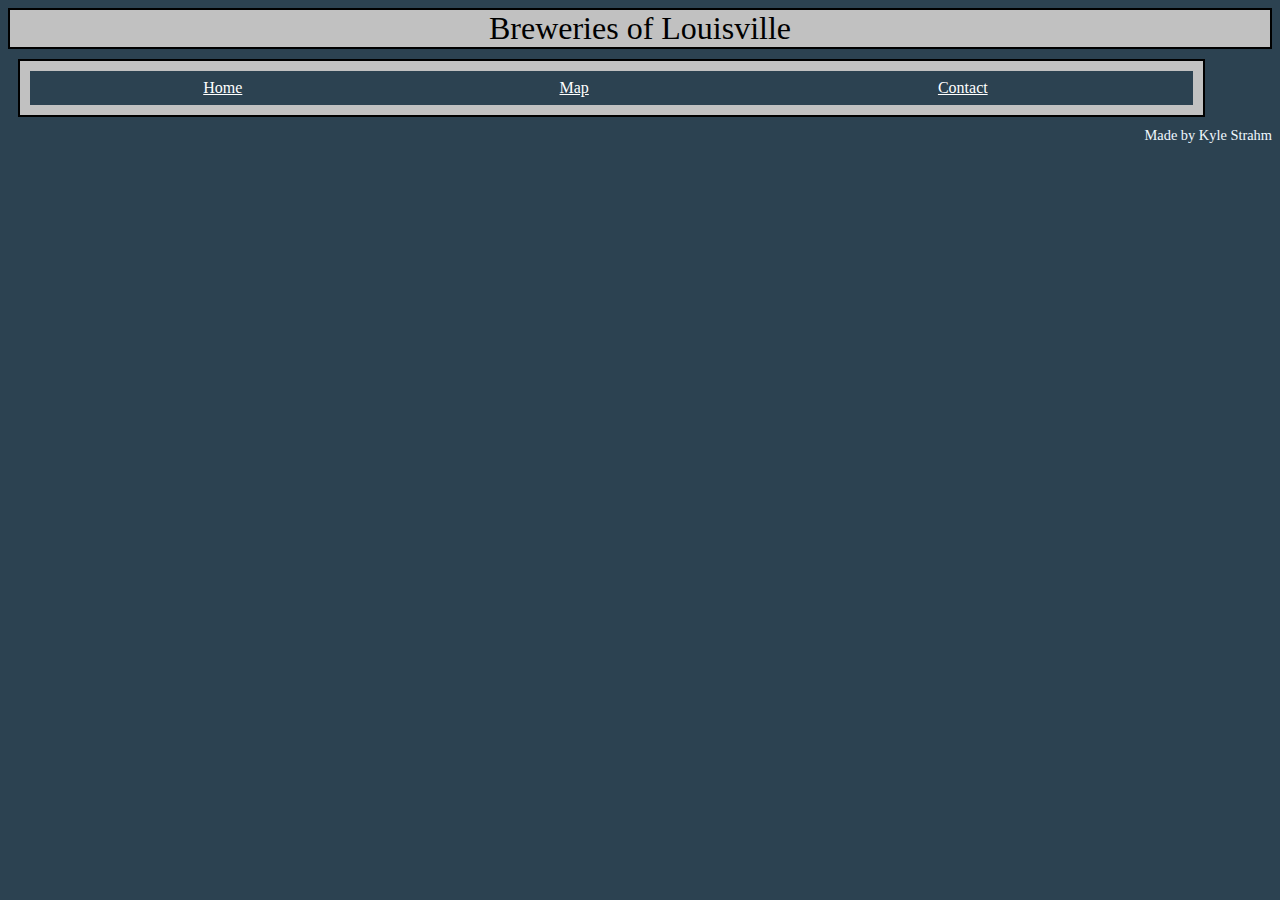
==== contact.html @ 973e9320 "Initial Commit" ====
<doc type = html>
<title>Contact the Brewers</title>
<body class="body">
 <head>
     <link rel = "stylesheet" type = "text/css" href = "stylesheet.css" />
     <link rel = "normalize" type = "text/css" href = "normalize.css"/>
  </head>
    <header>Breweries of Louisville</header>
            <div id="nav">
                <ul>
                    <li class="home"><a href="index.html">Home</a></li>
                    <li class="map"><a href="map.html">Map</a></li>
                    <li class="contact"><a href="contact.html">Contact</a></li>
                </ul>
        <div id="contact">
                        
            
        </div>
 <footer>
    Made by Kyle Strahm
    </footer>
</body>
</doc>
---- stylesheet.css ----
/* Navigation bar CSS*/
header {
    font-size: 200%;
    background-color: #C1C1C1;
    text-align: center;   
    border: solid 2px;
}

body {
    background-color: #2C4251;
}

#nav ul {
    list-style-type: none;
    margin: 10;
    padding: 10px;
    overflow: hidden;
    background-color: #c1c1c1;
    width: 92%;
    display: table;
    border: solid 2px;
}

/* Navigation list items CSS */
#nav li  {
    padding: 8px;
    background-color: #2c4251;
    display: table-cell;
    width: auto;
    text-align: center;  
}

/* Change color of navigation bar links */
#nav li a {
    color: #ffffff;
    
}

/* Change color of navigation bar with hover */
#nav li a:hover {
    background-color: #D16666;
}


/* set up two columns for UL */
#brewery ul{
 list-style-type: none;
    columns: 2;
    -webkit-columns: 2;
    -moz-columns: 2;
}

/*edit titles for each brewery*/
#brewery li{
  line-height:1.5em;
  border: 2px #D16666;
  float:left;
  display:inline-block;
  width:100%;
  font-size: 150%;
  color: #ffffff;
}

/*edit text for each brewery*/
p {
    color: aliceblue;
}

/*edit image sizes */
.container img{
    width: 100%;
    height: auto;
}

.brewery {
    background-color: #526470;
    padding: 5px;
}

footer {
    color:aliceblue;
    float: right;
    font-size: 90%
    
}

/*Media Queries*/
@media(min-width: 320px) and (max-width:568px) {
  #menu ul {
    display:none;
  }
}

@media(min-width: 568px){
  #menu select, #menu button {
    display:none;
  }
}
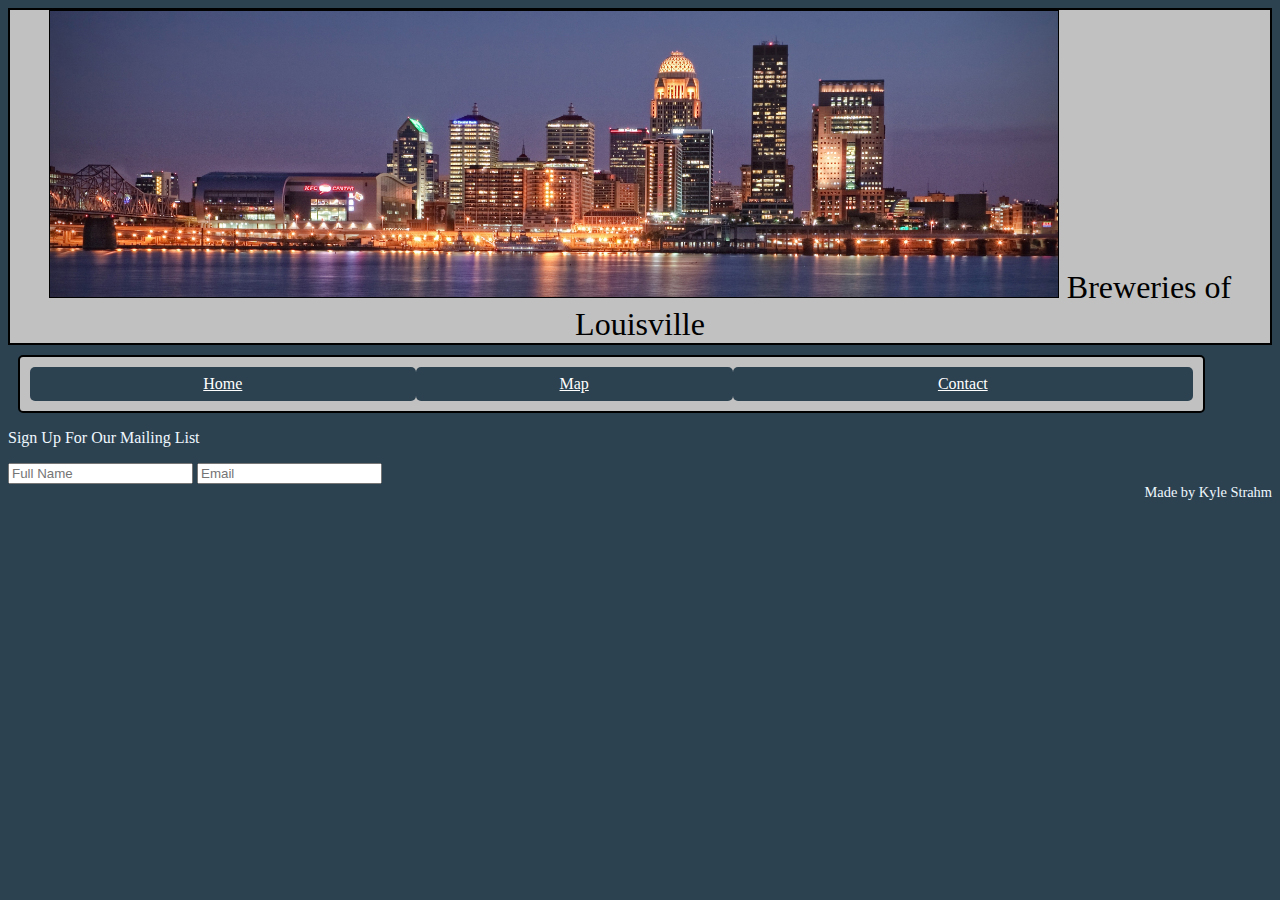
==== commit 8205e1e4: "Number of Columns is now responsive" ====
--- a/contact.html
+++ b/contact.html
@@ -5,16 +5,20 @@
      <link rel = "stylesheet" type = "text/css" href = "stylesheet.css" />
      <link rel = "normalize" type = "text/css" href = "normalize.css"/>
   </head>
-    <header>Breweries of Louisville</header>
+    <header><img src="skyline.jpg" alt="Skyline"> Breweries of Louisville</header>
             <div id="nav">
                 <ul>
                     <li class="home"><a href="index.html">Home</a></li>
                     <li class="map"><a href="map.html">Map</a></li>
                     <li class="contact"><a href="contact.html">Contact</a></li>
                 </ul>
-        <div id="contact">
-                        
-            
+        <div class='login'>
+            <p>Sign Up For Our Mailing List</p>
+            <div class='login info'>
+                <input id='Full Name' placeholder="Full Name" type="text">
+                <input id='Email' placeholder="Email" type="text">
+
+            </div>
         </div>
  <footer>
     Made by Kyle Strahm
--- a/stylesheet.css
+++ b/stylesheet.css
@@ -1,4 +1,4 @@
-/* Navigation bar CSS*/
+/*Header*/
 header {
     font-size: 200%;
     background-color: #C1C1C1;
@@ -6,10 +6,24 @@
     border: solid 2px;
 }
 
+/*header skyline image*/
+header img {
+    height: auto;
+    width:80%;
+    padding: 0;
+    border: 1px solid;
+    background-size: 100%;
+    background-repeat: no-repeat;
+    margin-left: auto;
+    margin-right: auto;
+}
+
+/*background color*/
 body {
     background-color: #2C4251;
 }
 
+/*navigation bar*/
 #nav ul {
     list-style-type: none;
     margin: 10;
@@ -19,6 +33,7 @@
     width: 92%;
     display: table;
     border: solid 2px;
+    border-radius: 5px
 }
 
 /* Navigation list items CSS */
@@ -28,6 +43,7 @@
     display: table-cell;
     width: auto;
     text-align: center;  
+    border-radius: 5px;
 }
 
 /* Change color of navigation bar links */
@@ -48,6 +64,11 @@
     columns: 2;
     -webkit-columns: 2;
     -moz-columns: 2;
+              column-count: 2;
+/*media query to change to one column at certain screen width*/    
+  -webkit-column-width: 200px;
+     -moz-column-width: 200px;
+          column-width: 200px;
 }
 
 /*edit titles for each brewery*/
@@ -59,6 +80,7 @@
   width:100%;
   font-size: 150%;
   color: #ffffff;
+
 }
 
 /*edit text for each brewery*/
@@ -66,17 +88,19 @@
     color: aliceblue;
 }
 
-/*edit image sizes */
+/*edit image sizes on index page*/
 .container img{
     width: 100%;
     height: auto;
 }
 
+/*edit background behind brewers on index page*/
 .brewery {
     background-color: #526470;
     padding: 5px;
 }
 
+/*footer*/
 footer {
     color:aliceblue;
     float: right;
@@ -84,7 +108,17 @@
     
 }
 
+/*Map size*/
+#map iframe {
+    width: 100%;
+    height: 400;
+}
+
+
+
 /*Media Queries*/
+
+
 @media(min-width: 320px) and (max-width:568px) {
   #menu ul {
     display:none;
@@ -95,4 +129,8 @@
   #menu select, #menu button {
     display:none;
   }
-}+}
+
+
+
+
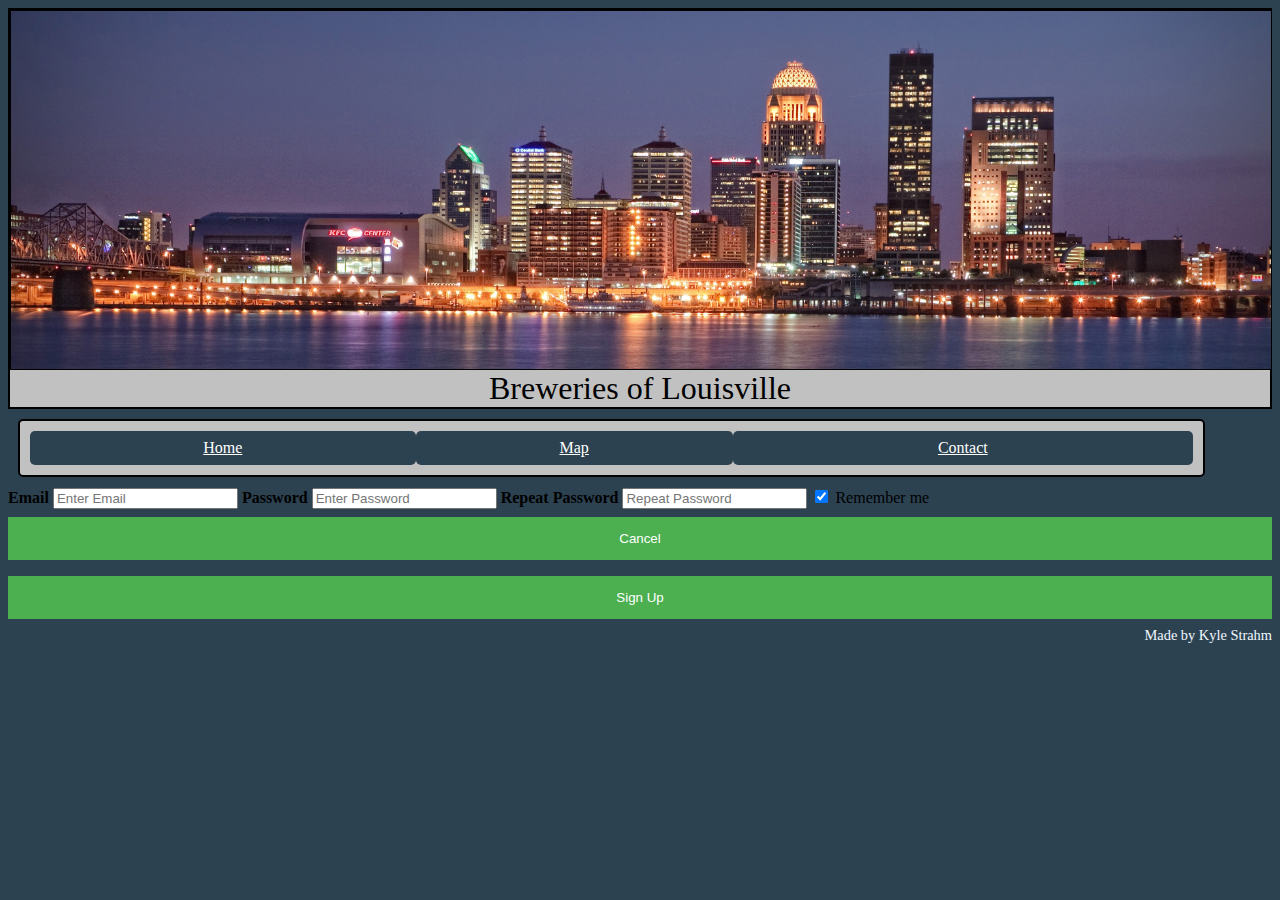
==== commit 84bb74a2: "Added Sign Up Form under Contact Nav" ====
--- a/contact.html
+++ b/contact.html
@@ -1,28 +1,41 @@
 <doc type = html>
+<html>
 <title>Contact the Brewers</title>
 <body class="body">
  <head>
      <link rel = "stylesheet" type = "text/css" href = "stylesheet.css" />
      <link rel = "normalize" type = "text/css" href = "normalize.css"/>
+     <script src="https://ajax.googleapis.com/ajax/libs/jquery/3.1.1/jquery.min.js"></script>
   </head>
     <header><img src="skyline.jpg" alt="Skyline"> Breweries of Louisville</header>
-            <div id="nav">
+        <div id="nav">
                 <ul>
                     <li class="home"><a href="index.html">Home</a></li>
                     <li class="map"><a href="map.html">Map</a></li>
                     <li class="contact"><a href="contact.html">Contact</a></li>
                 </ul>
-        <div class='login'>
-            <p>Sign Up For Our Mailing List</p>
-            <div class='login info'>
-                <input id='Full Name' placeholder="Full Name" type="text">
-                <input id='Email' placeholder="Email" type="text">
+            </div>
+    <div id="container" class="container">
+            <label><b>Email</b></label>
+                <input type="text" placeholder="Enter Email" name="email" required>
 
+            <label><b>Password</b></label>
+                <input type="password" placeholder="Enter Password" name="psw" required>
+
+            <label><b>Repeat Password</b></label>
+                <input type="password" placeholder="Repeat Password" name="psw-repeat" required>
+            <input type="checkbox" checked="checked"> Remember me
+                
+
+        <div class="clearfix">
+          <button type="button"  class="cancelbtn">Cancel</button>
+          <button type="submit" class="signupbtn">Sign Up</button>
+        </div>
             </div>
-        </div>
  <footer>
     Made by Kyle Strahm
     </footer>
 </body>
+</html>
 </doc>
 
--- a/stylesheet.css
+++ b/stylesheet.css
@@ -9,7 +9,7 @@
 /*header skyline image*/
 header img {
     height: auto;
-    width:80%;
+    width:100%;
     padding: 0;
     border: 1px solid;
     background-size: 100%;
@@ -58,18 +58,6 @@
 }
 
 
-/* set up two columns for UL */
-#brewery ul{
- list-style-type: none;
-    columns: 2;
-    -webkit-columns: 2;
-    -moz-columns: 2;
-              column-count: 2;
-/*media query to change to one column at certain screen width*/    
-  -webkit-column-width: 200px;
-     -moz-column-width: 200px;
-          column-width: 200px;
-}
 
 /*edit titles for each brewery*/
 #brewery li{
@@ -84,9 +72,22 @@
 }
 
 /*edit text for each brewery*/
-p {
+#brewery p {
+    float: center;
+    padding: 5px ;
     color: aliceblue;
+    margin-right: 15px;
 }
+
+/*text on contact page*/
+.login p {
+    float: center;
+    padding: 5px ;
+    color: aliceblue;
+    margin-right: 15px;
+    font-size: 200%;
+}
+
 
 /*edit image sizes on index page*/
 .container img{
@@ -114,11 +115,20 @@
     height: 400;
 }
 
+/*contact.html sign up form css*/
+button {
+    background-color: #4CAF50;
+    color: white;
+    padding: 14px 20px;
+    margin: 8px 0;
+    border: none;
+    cursor: pointer;
+    width: 100%;
+}
+
 
 
 /*Media Queries*/
-
-
 @media(min-width: 320px) and (max-width:568px) {
   #menu ul {
     display:none;
@@ -131,6 +141,16 @@
   }
 }
 
+/* set up two columns for UL */
+#brewery ul{
+ list-style-type: none;
+    columns: 3;
+    -webkit-columns: 3;
+    -moz-columns: 3;
+              column-count: 3;
+/*media query to change to two or one columns at certain screen width*/    
+  -webkit-column-width: 200px;
+     -moz-column-width: 200px;
+          column-width: 200px;
+}
 
-
-
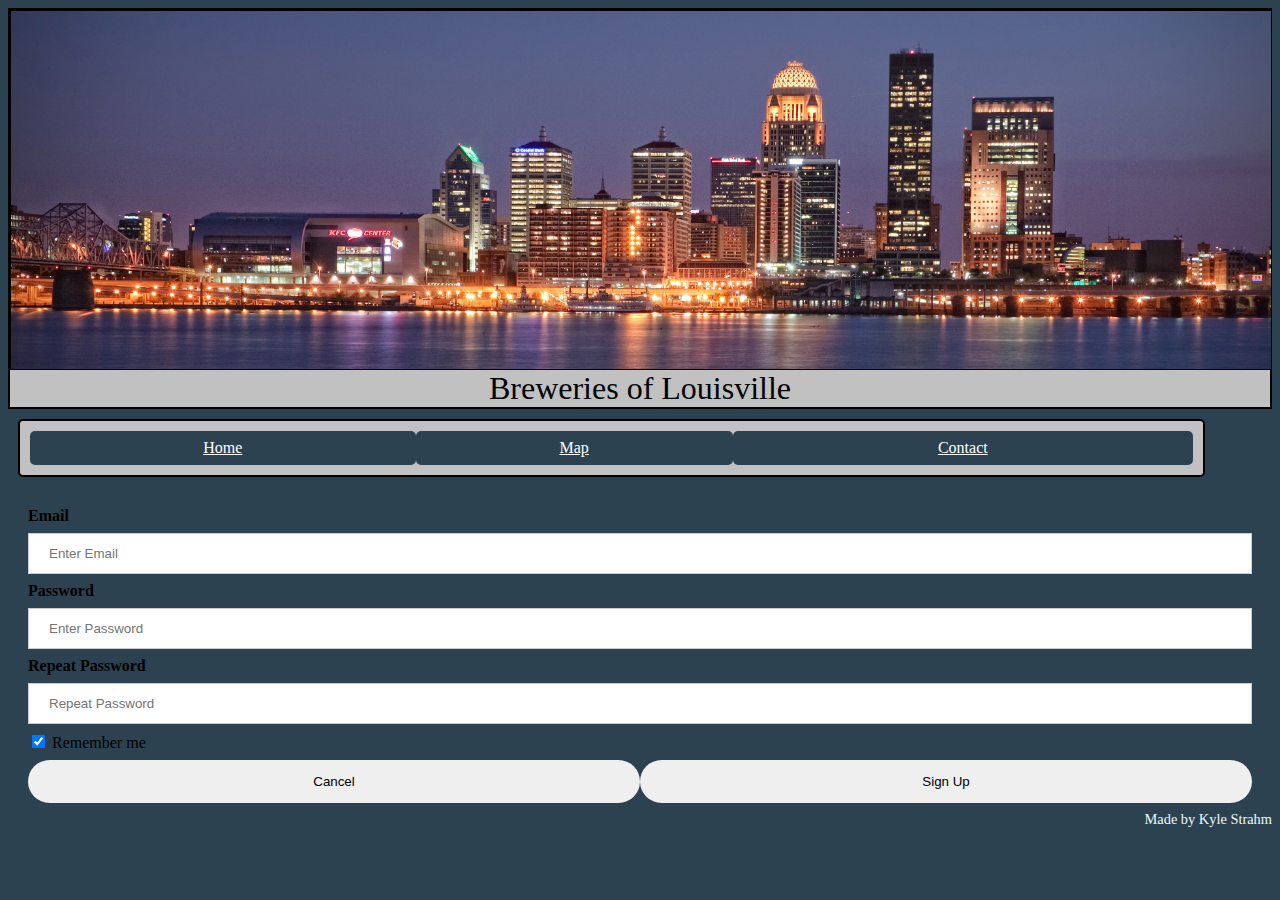
==== commit 3d4166d3: "Added Functioning Javascript to Map Tab" ====
--- a/contact.html
+++ b/contact.html
@@ -6,6 +6,7 @@
      <link rel = "stylesheet" type = "text/css" href = "stylesheet.css" />
      <link rel = "normalize" type = "text/css" href = "normalize.css"/>
      <script src="https://ajax.googleapis.com/ajax/libs/jquery/3.1.1/jquery.min.js"></script>
+     <script src="javascript.js" type="text/javascript"></script>
   </head>
     <header><img src="skyline.jpg" alt="Skyline"> Breweries of Louisville</header>
         <div id="nav">
--- a/stylesheet.css
+++ b/stylesheet.css
@@ -115,15 +115,46 @@
     height: 400;
 }
 
+/*text above randomizer*/
+#randomizer p {
+    font-size: 40px;
+    color: aliceblue;
+    
+}
+
+
 /*contact.html sign up form css*/
+/*set up the sign up/cancel button*/
 button {
-    background-color: #4CAF50;
-    color: white;
+    background-color: #aliceblue;
+    color: #000000;
     padding: 14px 20px;
     margin: 8px 0;
     border: none;
     cursor: pointer;
     width: 100%;
+    border-radius: 25px;
+}
+
+/*set up the input fields for email and password*/
+input[type=text], input[type=password] {
+    width: 100%;
+    padding: 12px 20px;
+    margin: 8px 0;
+    display: inline-block;
+    border: 1px solid #ccc;
+    box-sizing: border-box;
+}
+
+/*set up the button to be side by side*/
+.cancelbtn,.signupbtn {
+    float: left;
+    width: 50%;
+}
+
+/*padding for sign up form*/
+.container {
+    padding: 20px;
 }
 
 
